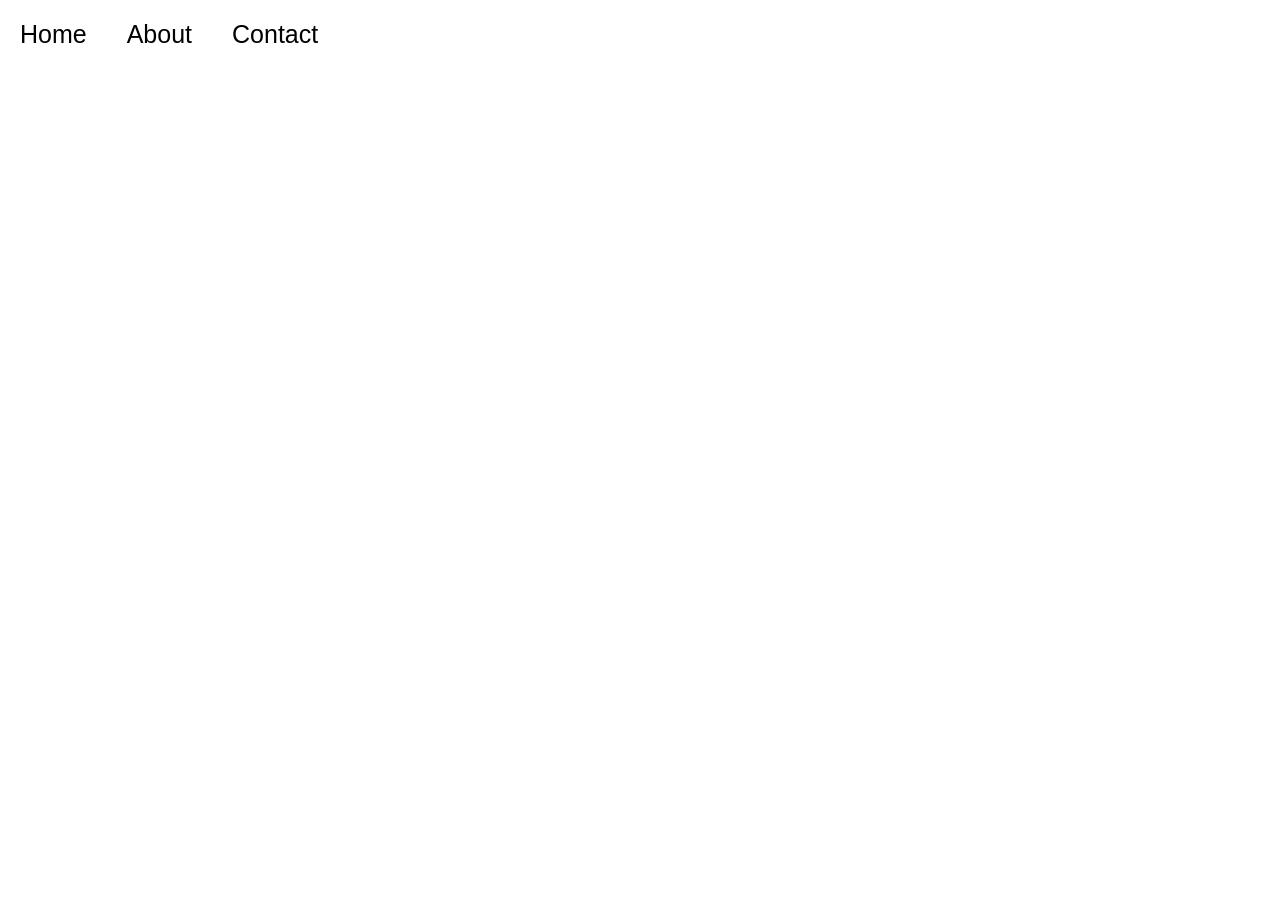
==== index.html @ 051f9ec3 "Update index.html" ====
<!DOCTYPE html>
<html>
    <head>
        <meta name="viewport" content="width=device-width, initial-scale=1.0">
        <title>HOME</title>
        <link rel="stylesheet" href="style.css">


    </head>
    <body>
        <div class="container">
            <a href="index.html">Home</a>
            <a href="about.html">About</a>
            <a href="contact.html">Contact</a>
            
        </div>
    </body>
</html>
---- style.css ----
*{
    margin: 0;
    padding: 0;
}
.container{
    width: 100%;
    overflow: hidden;
    color: black;
    text-align: center;
    
    
}
a{
    float: left;
    text-decoration: none;
    width: auto;
    color: black;
    padding: 20px 20px;
    font-family: sans-serif;
    font-size: 25px;
    transition: 0.5s;

}
a:hover{
    color: green;
    font-size: 30px;

}
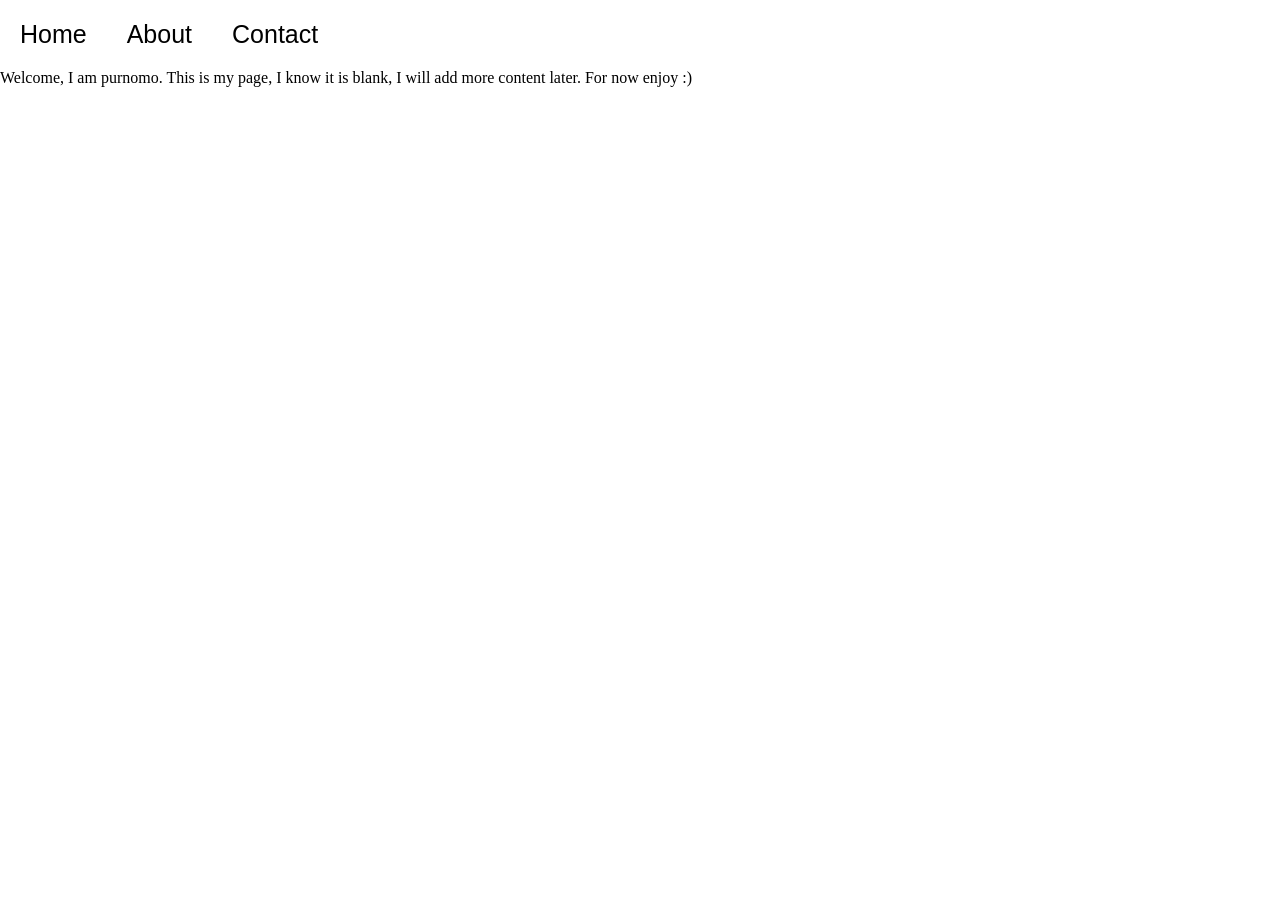
==== commit cf2d6cf5: "Update index.html" ====
--- a/index.html
+++ b/index.html
@@ -2,17 +2,17 @@
 <html>
     <head>
         <meta name="viewport" content="width=device-width, initial-scale=1.0">
-        <title>HOME</title>
+        <title>Prnmjpngst</title>
         <link rel="stylesheet" href="style.css">
 
 
     </head>
     <body>
-        <div class="container">
+        <div class="navigation">
             <a href="index.html">Home</a>
             <a href="about.html">About</a>
             <a href="contact.html">Contact</a>
-            
         </div>
+        <p>Welcome, I am purnomo. This is my page, I know it is blank, I will add more content later. For now enjoy :)</p>
     </body>
 </html>
--- a/style.css
+++ b/style.css
@@ -2,7 +2,7 @@
     margin: 0;
     padding: 0;
 }
-.container{
+.navigation{
     width: 100%;
     overflow: hidden;
     color: black;
@@ -10,7 +10,7 @@
     
     
 }
-a{
+.navigation a{
     float: left;
     text-decoration: none;
     width: auto;
@@ -21,7 +21,7 @@
     transition: 0.5s;
 
 }
-a:hover{
+.navigation a:hover{
     color: green;
     font-size: 30px;
 
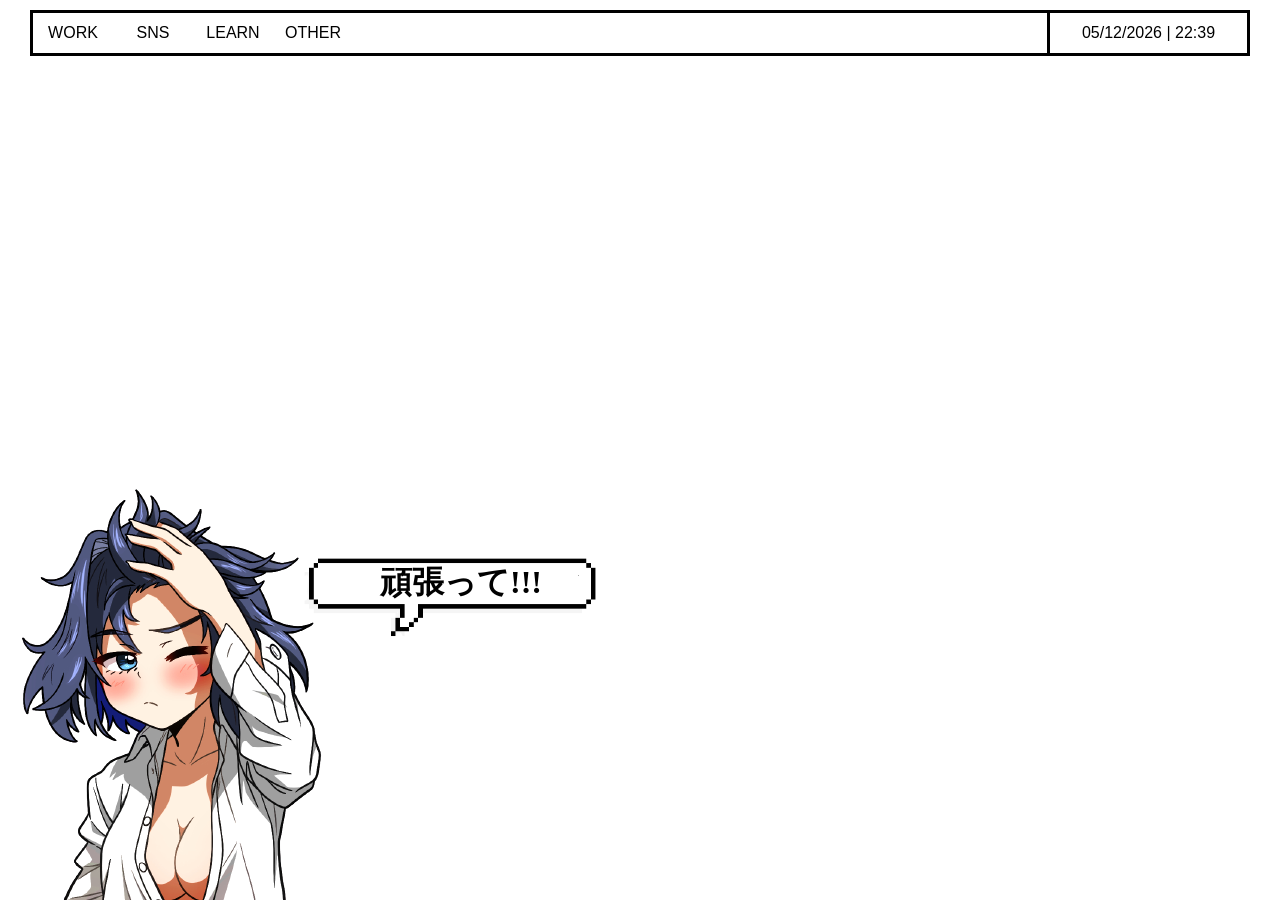
==== commit 4ead1efb: "Rename home.html to index.html" ====
--- a/index.html
+++ b/index.html
@@ -1,18 +1,102 @@
 <!DOCTYPE html>
 <html>
     <head>
-        <meta name="viewport" content="width=device-width, initial-scale=1.0">
-        <title>Prnmjpngst</title>
-        <link rel="stylesheet" href="style.css">
+        <link rel="icon" href="favicon.ico">
+        <link rel="stylesheet" href="home.css">
+        <title>
+            New Tab
+        </title>
+        
+    </head>
+    <body onload="penanggalan()">
 
+        <div id="container">
+            
+            <div class="menu-item dropdown">
+                WORK
+                <div class="dropdown-content">
+                    <a href="https://docs.google.com/spreadsheets/d/1EQuvVvtkUlGfM31SVGDqgtOawc1JAC1Mp_UfYNbkyGE/edit#gid=1094901478"><button onclick="kerjo()">Start Session</button></a>
+                    <a href="https://connect.appen.com/qrp/core/login">Appen</a>
 
-    </head>
-    <body>
-        <div class="navigation">
-            <a href="index.html">Home</a>
-            <a href="about.html">About</a>
-            <a href="contact.html">Contact</a>
+                </div>
+            </div>
+            <div class="menu-item dropdown">
+                SNS
+                <div class="dropdown-content">
+                    <a href="https://mail.google.com/mail/u/0/">Mail</a>
+                    <a href="https://youtube.com">YouTube</a>
+                    <a href="https://music.youtube.com">YMusic</a>
+                    <a href="https://facebook.com">Facebook</a>
+                    <a href="https://twitter.com">Twitter</a>
+                    <a href="https://www.bilibili.tv/id">Bstation</a>
+                </div>
+            </div>
+            <div class="menu-item dropdown">
+                LEARN
+                <div class="dropdown-content">
+                    <a href="https://developer.mozilla.org/en-US/">MDN</a>
+                    <a href="https://www.wanikani.com/">WaniKani</a>
+                </div>
+            </div>
+            <div class="menu-item dropdown">
+                OTHER
+                <div class="dropdown-content">
+                    <a href="https://login.payoneer.com/">Payoneer</a>
+                    <a href="https://translate.google.com/">Translate</a>
+                    <a href="https://app.grammarly.com/docs/new">Grammarly</a>
+                    <a href="https://194.163.183.129/">Samehadaku</a>
+                </div>
+            </div>
+            <div class="grid-item"><p id="pass">fXFT!,fkQf=i6B6</p></div>
+            <div class="menu-item dropdown clock">
+                <div id="wib"></div>
+                <div id="pt" class="dropdown-clock"></div>
+            </div>
+            
+
+            
         </div>
-        <p>Welcome, I am purnomo. This is my page, I know it is blank, I will add more content later. For now enjoy :)</p>
+        <img src="kronii.png">
+        <h1 class="ganba1">頑張って!!!</h1>
+        <img src="balloon.png" class="ganba2">
+
+        
+        <script>
+            function penanggalan() {
+                const today = new Date();
+                let hari = today.getDate();
+                let bulan = today.getMonth();
+                let tahun = today.getFullYear();
+                let jam = today.getHours();
+                let menit = today.getMinutes();
+                if (jam>15) {haript=hari} else {haript=hari-1;}
+                bulan = bulan+1;
+                jampt = jam-15;
+                jam = cek(jam);
+                menit = cek(menit);
+                jampt = cek(jampt);
+                hari = cek(hari);
+                bulan = cek(bulan);
+                haript = cek(haript);
+               
+
+                document.getElementById('wib').innerHTML = hari + "/" + bulan + "/" + tahun + " "+"|"+ " " + jam+":"+menit;
+                document.getElementById('pt').innerHTML = haript + "/" + bulan + "/" + tahun + " "+"|"+ " " + jampt+":"+menit;
+
+                setTimeout(penanggalan, 60000);
+            }
+            
+            function cek(i) {
+                if (i<10) {
+                    i = "0" + i
+                };
+                return i;
+            }
+
+            function kerjo() {
+                window.open('https://www.raterhub.com/evaluation/rater/task/index');
+            }
+        </script>
+
     </body>
 </html>
--- a/home.css
+++ b/home.css
@@ -0,0 +1,125 @@
+*{
+    margin: 0;
+    padding: 0;
+}
+button {
+    background: none!important;
+    border: none;
+    padding: 0!important;
+    color: black;
+    text-decoration: none;
+    cursor: pointer;
+    font-size: 16px;
+    line-height: 20px;
+  }
+#container{
+    display: grid;
+    grid-template-columns: 80px 80px 80px 80px auto 200px;
+    background-color: white;
+    border: 3px solid black;
+    margin: 10px 30px;
+
+
+}
+.label {
+    color: red;
+    font-size: 25px;
+}
+.menu-item {
+    color: black;
+    padding: 10px 0 10px 0;
+    line-height: 20px;
+    font-family: 'Trebuchet MS', 'Lucida Sans Unicode', 'Lucida Grande', 'Lucida Sans', Arial, sans-serif;
+    text-align: center;
+}
+.menu-item:hover {
+    background-color: lightblue;
+}
+.drop-btn {
+    background-color: white;
+    color: black;
+    padding: 0;
+    border: none;
+    cursor: pointer;
+}
+.dropdown {
+    position: relative;
+    display: inline-block;
+    cursor: pointer;
+
+}
+.dropdown-content {
+    display: none;
+    position: absolute;
+    transform: translate(-3px,10px);
+    background-color: white;
+    min-width: 160px;
+    z-index: 1;
+    border: 3px solid black;
+}
+.dropdown-content a {
+    color: black;
+    padding: 12px 16px;
+    text-decoration: none;
+    display: block;
+
+}
+.dropdown-content a:hover {
+    background-color: lightblue;
+}
+.dropdown:hover .dropdown-content{
+    display: block;
+}
+.dropdown:hover {
+    background-color: lightblue;
+}
+.clock {
+    border-left: 3px solid black;
+}
+
+.dropdown-clock {
+    display: none;
+    position: absolute;
+    transform: translate(-3px,10px);
+    background-color: white;
+    min-width: 177px;
+    min-height: 20px;
+    z-index: 1;
+    border: 3px solid black;
+}
+.dropdown:hover .dropdown-clock{
+    display: block;
+}
+#pt {
+    padding: 10px;
+}
+img {
+    position: fixed;
+    left: -60px;
+    bottom: -50px;
+    z-index: 1;
+    
+}
+.ganba1 {
+    position: fixed;
+    left: 380px;
+    bottom: 295px;
+    
+    
+    
+}
+.ganba2 {
+    position: fixed;
+    left: 300px;
+    bottom: 255px;
+    width:300px;
+    height: auto;
+   
+    
+}
+#pass {
+    color: white;
+    position: relative;
+    text-align: center;
+    padding: 10px;
+}
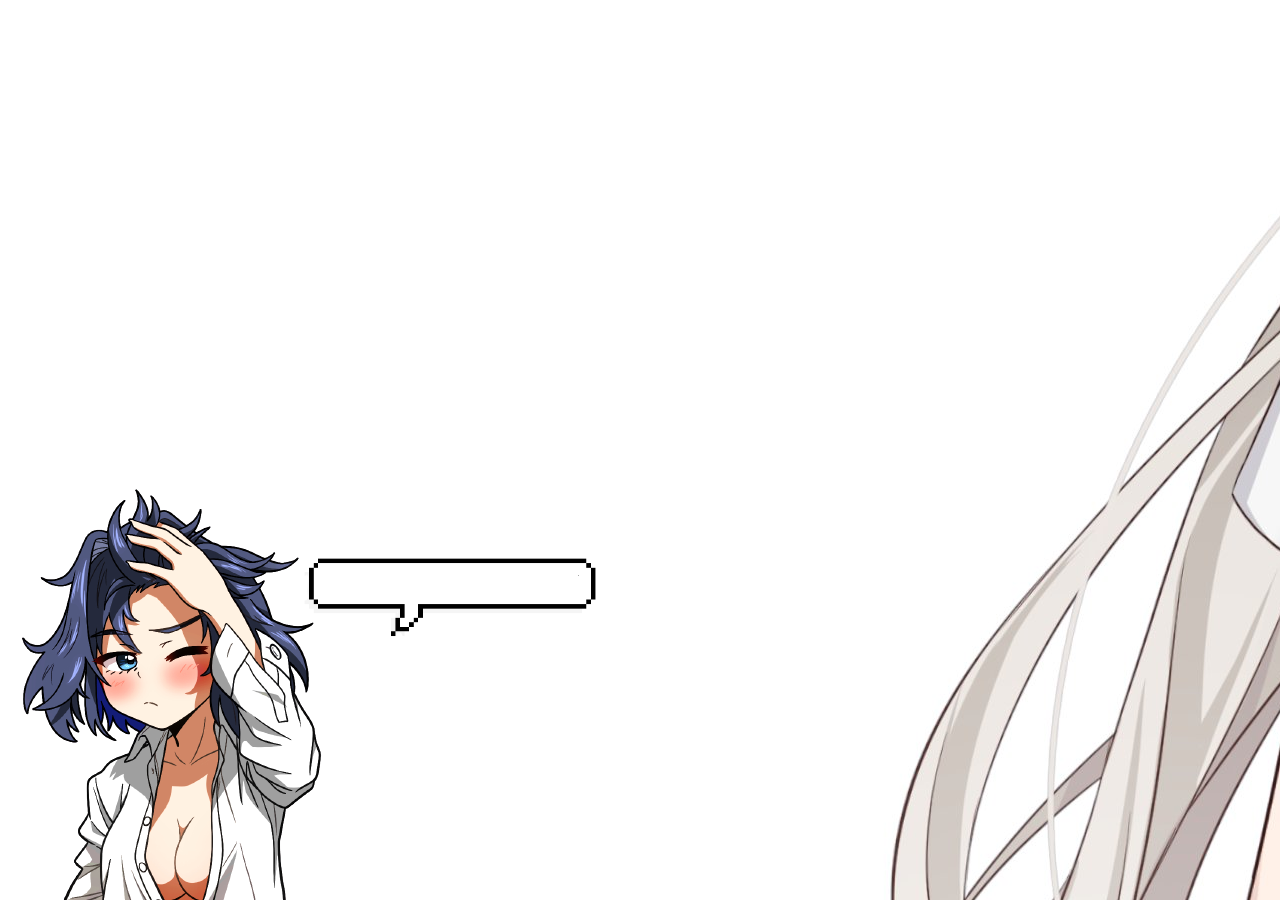
==== commit f04d98c2: "Update index.html" ====
--- a/index.html
+++ b/index.html
@@ -9,6 +9,7 @@
         
     </head>
     <body onload="penanggalan()">
+        <img src="bg.jpg" class="layar">
 
         <div id="container">
             
@@ -29,6 +30,7 @@
                     <a href="https://facebook.com">Facebook</a>
                     <a href="https://twitter.com">Twitter</a>
                     <a href="https://www.bilibili.tv/id">Bstation</a>
+                    <a href="https://web.whatsapp.com/">WhatsApp</a>
                 </div>
             </div>
             <div class="menu-item dropdown">
